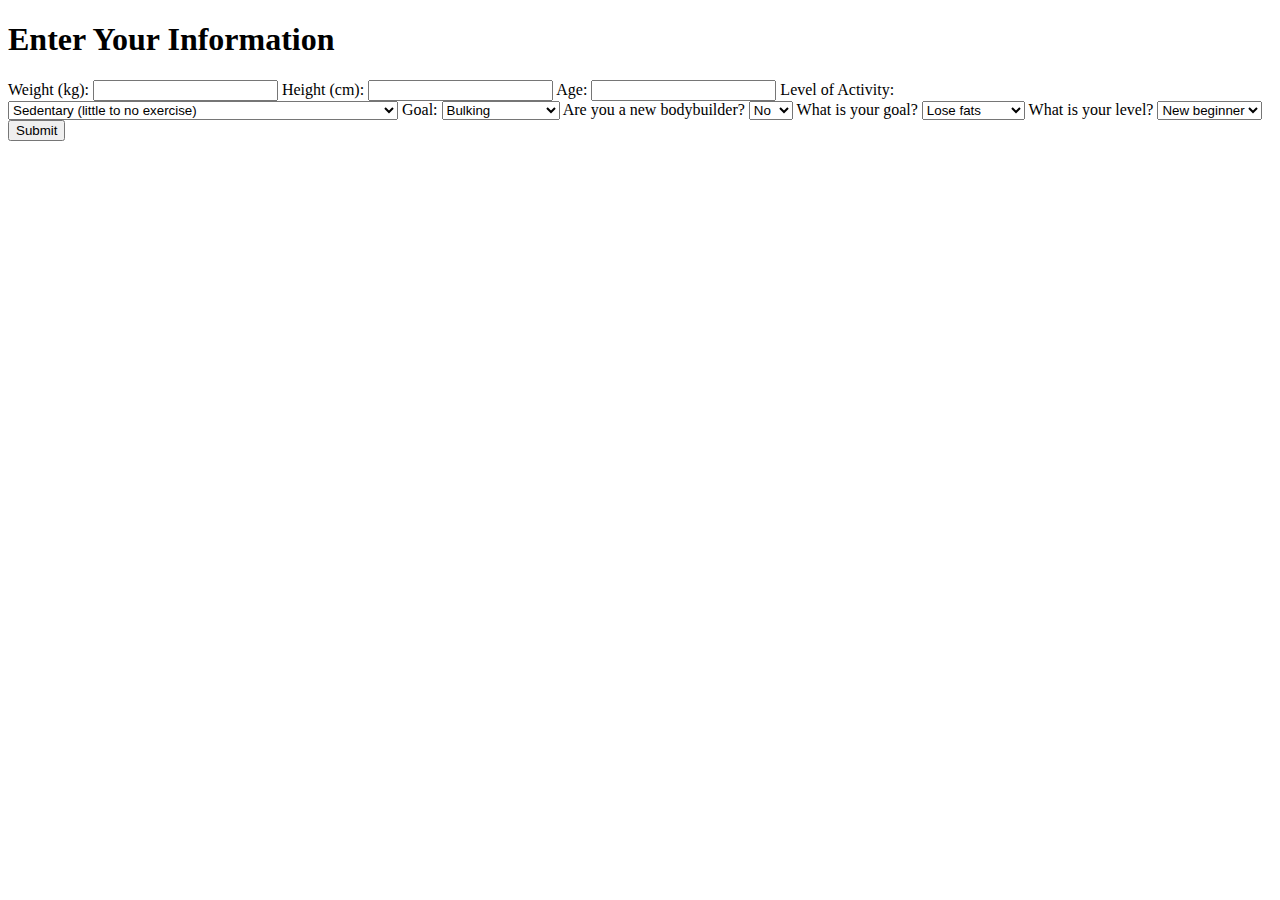
==== Full/templates/main.html @ 8719de20 "working version" ====
<!DOCTYPE html>
<html lang="en">
<head>
    <meta charset="UTF-8">
    <meta name="viewport" content="width=device-width, initial-scale=1.0">
    <title>User Info - Fitness App</title>
    <link rel="stylesheet" href="{{ url_for('static', filename='styles.css') }}">
</head>
<body>
    <div class="container">
        <form action="/submit_user_data" method="POST">
            <h1>Enter Your Information</h1>

            <label for="weight">Weight (kg):</label>
            <input type="number" id="weight" name="weight" step="0.1" required>

            <label for="height">Height (cm):</label>
            <input type="number" id="height" name="height" step="0.1" required>

            <label for="age">Age:</label>
            <input type="number" id="age" name="age" required>

            <label for="activity_level">Level of Activity:</label>
            <select id="activity_level" name="activity_level" required>
                <option value="1">Sedentary (little to no exercise)</option>
                <option value="2">Lightly active (light exercise/sports 1-3 days a week)</option>
                <option value="3">Moderately active (moderate exercise/sports 3-5 days a week)</option>
                <option value="4">Very active (hard exercise/sports 6-7 days a week)</option>
                <option value="5">Super active (very hard exercise/sports, physical job)</option>
            </select>

            <label for="goal">Goal:</label>
            <select id="goal" name="goal" required>
                <option value="bulking">Bulking</option>
                <option value="cutting">Cutting</option>
                <option value="maintain">Maintain Weight</option>
            </select>

            <label for="user_type">Are you a new bodybuilder?</label>
            <select id="user_type" name="user_type" required>
                <option value="0">No</option>
                <option value="1">Yes</option>
            </select>

            <label for="training_goal">What is your goal?</label>
            <select id="training_goal" name="training_goal" required>
                <option value="0">Lose fats</option>
                <option value="1">Gain muslces</option>
            </select>

            <label for="training_level">What is your level?</label>
            <select id="training_level" name="training_level" required>
                <option value="0">New beginner</option>
                <option value="1">Intermediate</option>
            </select>


            <button type="submit">Submit</button>
        </form>
    </div>
</body>
</html>
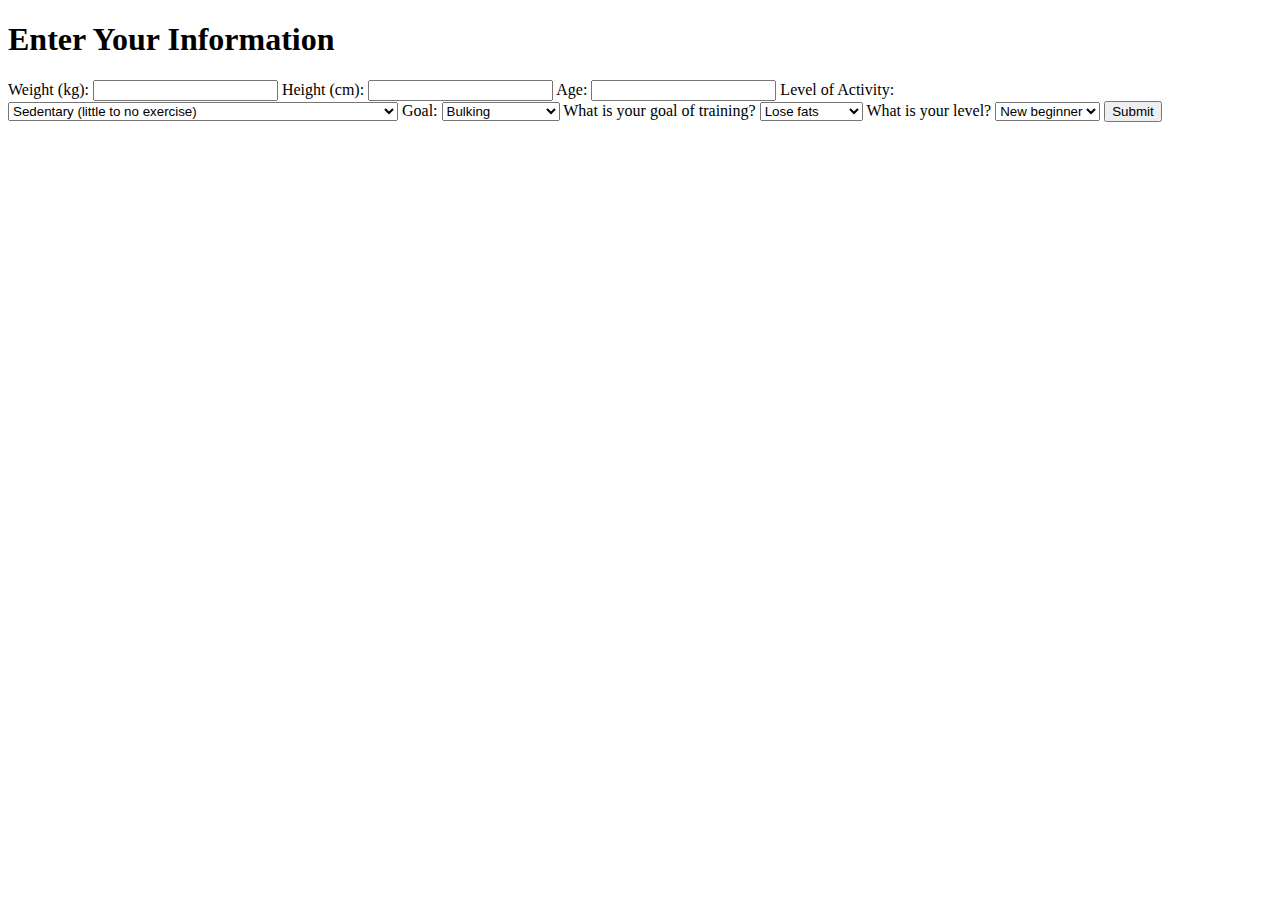
==== commit bb880c8f: "pre final" ====
--- a/Full/templates/main.html
+++ b/Full/templates/main.html
@@ -36,13 +36,7 @@
                 <option value="maintain">Maintain Weight</option>
             </select>
 
-            <label for="user_type">Are you a new bodybuilder?</label>
-            <select id="user_type" name="user_type" required>
-                <option value="0">No</option>
-                <option value="1">Yes</option>
-            </select>
-
-            <label for="training_goal">What is your goal?</label>
+            <label for="training_goal">What is your goal of training?</label>
             <select id="training_goal" name="training_goal" required>
                 <option value="0">Lose fats</option>
                 <option value="1">Gain muslces</option>
